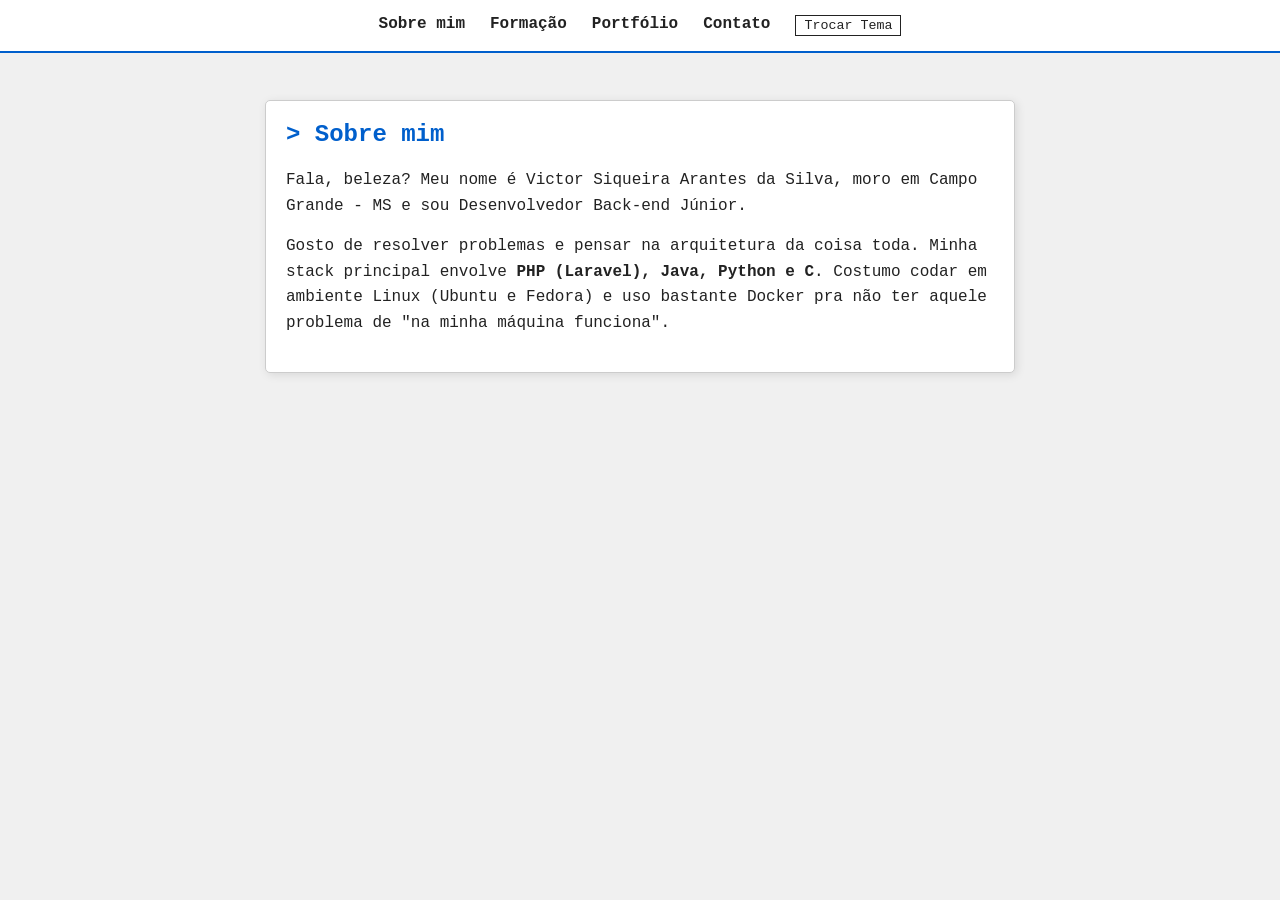
==== index.html @ 773f1019 "first commit" ====
<!DOCTYPE html>
<html lang="pt-BR">
<head>
    <meta charset="UTF-8">
    <meta name="viewport" content="width=device-width, initial-scale=1.0">
    <title>Victor Siqueira - Home</title>
    <link rel="stylesheet" href="style.css">
</head>
<body>
    <header>
        <nav class="menu-topo">
            <ul>
                <li><a href="index.html">Sobre mim</a></li>
                <li><a href="formacao.html">Formação</a></li>
                <li><a href="portfolio.html">Portfólio</a></li>
                <li><a href="contato.html">Contato</a></li>
                <li><button id="btn-tema">Trocar Tema</button></li>
            </ul>
        </nav>
    </header>

    <main class="caixa-principal">
        <section>
            <h2>> Sobre mim</h2>
            <p>Fala, beleza? Meu nome é Victor Siqueira Arantes da Silva, moro em Campo Grande - MS e sou Desenvolvedor Back-end Júnior.</p>
            <p>Gosto de resolver problemas e pensar na arquitetura da coisa toda. Minha stack principal envolve <strong>PHP (Laravel), Java, Python e C</strong>. Costumo codar em ambiente Linux (Ubuntu e Fedora) e uso bastante Docker pra não ter aquele problema de "na minha máquina funciona".</p>
        </section>
    </main>

    <script src="script.js"></script>
</body>
</html>
---- style.css ----
/* Variáveis do modo light (padrão) */
:root {
    --cor-fundo: #f0f0f0;
    --cor-texto: #222;
    --cor-caixa: #fff;
    --cor-destaque: #005fcc;
    --cor-borda: #ccc;
}

/* Variáveis pro modo escuro (ativa pelo JS) */
body.dark {
    --cor-fundo: #121212;
    --cor-texto: #eee;
    --cor-caixa: #1e1e1e;
    --cor-destaque: #4da3ff;
    --cor-borda: #333;
}

/* Reset básico pra limpar margens esquisitas do navegador */
* {
    margin: 0;
    padding: 0;
    box-sizing: border-box;
}

/* Pegada meio código/terminal */
body {
    font-family: 'Courier New', Courier, monospace;
    background-color: var(--cor-fundo);
    color: var(--cor-texto);
}

/* Menu no topo */
.menu-topo {
    background-color: var(--cor-caixa);
    border-bottom: 2px solid var(--cor-destaque);
    padding: 15px;
    position: fixed; /* Prende o menu em cima */
    width: 100%;
    top: 0;
}

.menu-topo ul {
    list-style: none;
    display: flex;
    justify-content: center;
    gap: 25px;
}

.menu-topo a {
    color: var(--cor-texto);
    text-decoration: none;
    font-weight: bold;
}

.menu-topo a:hover {
    color: var(--cor-destaque);
    text-decoration: underline;
}

#btn-tema {
    background: none;
    border: 1px solid var(--cor-texto);
    color: var(--cor-texto);
    cursor: pointer;
    padding: 2px 8px;
    font-family: inherit;
}

#btn-tema:hover {
    background: var(--cor-texto);
    color: var(--cor-fundo);
}

/* Container de conteudo */
.caixa-principal {
    max-width: 750px;
    margin: 100px auto 40px auto; /* 100px em cima por causa do menu fixo */
    padding: 20px;
    background-color: var(--cor-caixa);
    border: 1px solid var(--cor-borda);
    border-radius: 5px;
    box-shadow: 2px 2px 10px rgba(0,0,0,0.1);
}

h2 {
    color: var(--cor-destaque);
    margin-bottom: 20px;
}

p {
    margin-bottom: 15px;
    line-height: 1.6;
}

/* Formatação das listas e projetos */
.item-lista, .card-projeto {
    border-left: 4px solid var(--cor-destaque);
    padding-left: 15px;
    margin-bottom: 25px;
    background-color: rgba(0, 0, 0, 0.03);
    padding: 15px;
}

.card-projeto a {
    color: var(--cor-destaque);
    font-weight: bold;
    text-decoration: none;
    display: block;
    margin-top: 10px;
}

/* Formulario */
.campo {
    margin-bottom: 15px;
}

.campo label {
    display: block;
    margin-bottom: 5px;
    font-weight: bold;
}

.campo input, .campo textarea {
    width: 100%;
    padding: 10px;
    background-color: var(--cor-fundo);
    color: var(--cor-texto);
    border: 1px solid var(--cor-borda);
    font-family: inherit;
}

#btn-enviar {
    background-color: var(--cor-destaque);
    color: #fff;
    border: none;
    padding: 10px 20px;
    font-family: inherit;
    font-weight: bold;
    cursor: pointer;
    width: 100%;
}

#btn-enviar:hover {
    opacity: 0.8;
}
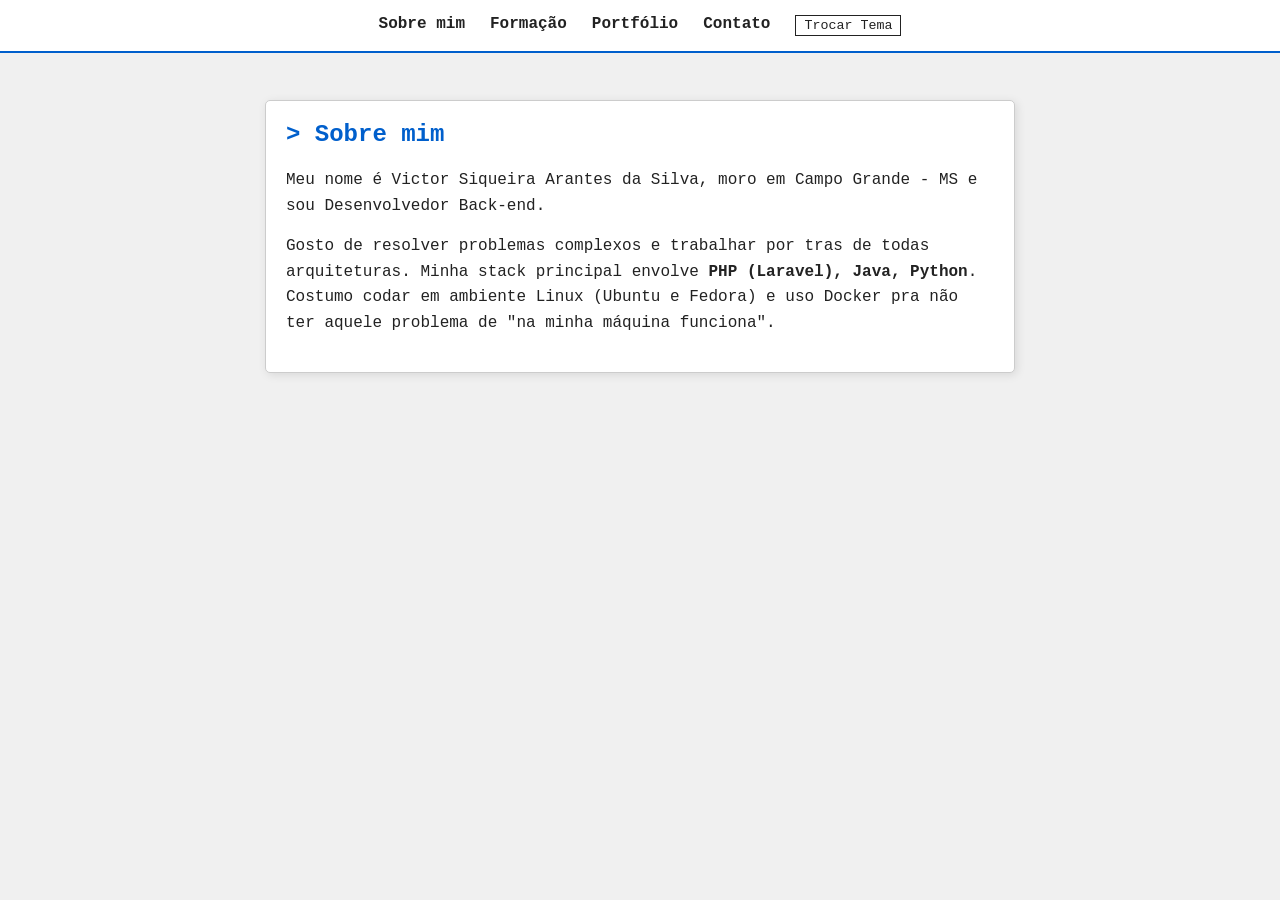
==== commit b90226da: "Portfolio" ====
--- a/index.html
+++ b/index.html
@@ -22,8 +22,8 @@
     <main class="caixa-principal">
         <section>
             <h2>> Sobre mim</h2>
-            <p>Fala, beleza? Meu nome é Victor Siqueira Arantes da Silva, moro em Campo Grande - MS e sou Desenvolvedor Back-end Júnior.</p>
-            <p>Gosto de resolver problemas e pensar na arquitetura da coisa toda. Minha stack principal envolve <strong>PHP (Laravel), Java, Python e C</strong>. Costumo codar em ambiente Linux (Ubuntu e Fedora) e uso bastante Docker pra não ter aquele problema de "na minha máquina funciona".</p>
+            <p>Meu nome é Victor Siqueira Arantes da Silva, moro em Campo Grande - MS e sou Desenvolvedor Back-end.</p>
+            <p>Gosto de resolver problemas complexos e trabalhar por tras de todas arquiteturas. Minha stack principal envolve <strong>PHP (Laravel), Java, Python</strong>. Costumo codar em ambiente Linux (Ubuntu e Fedora) e uso Docker pra não ter aquele problema de "na minha máquina funciona".</p>
         </section>
     </main>
 
